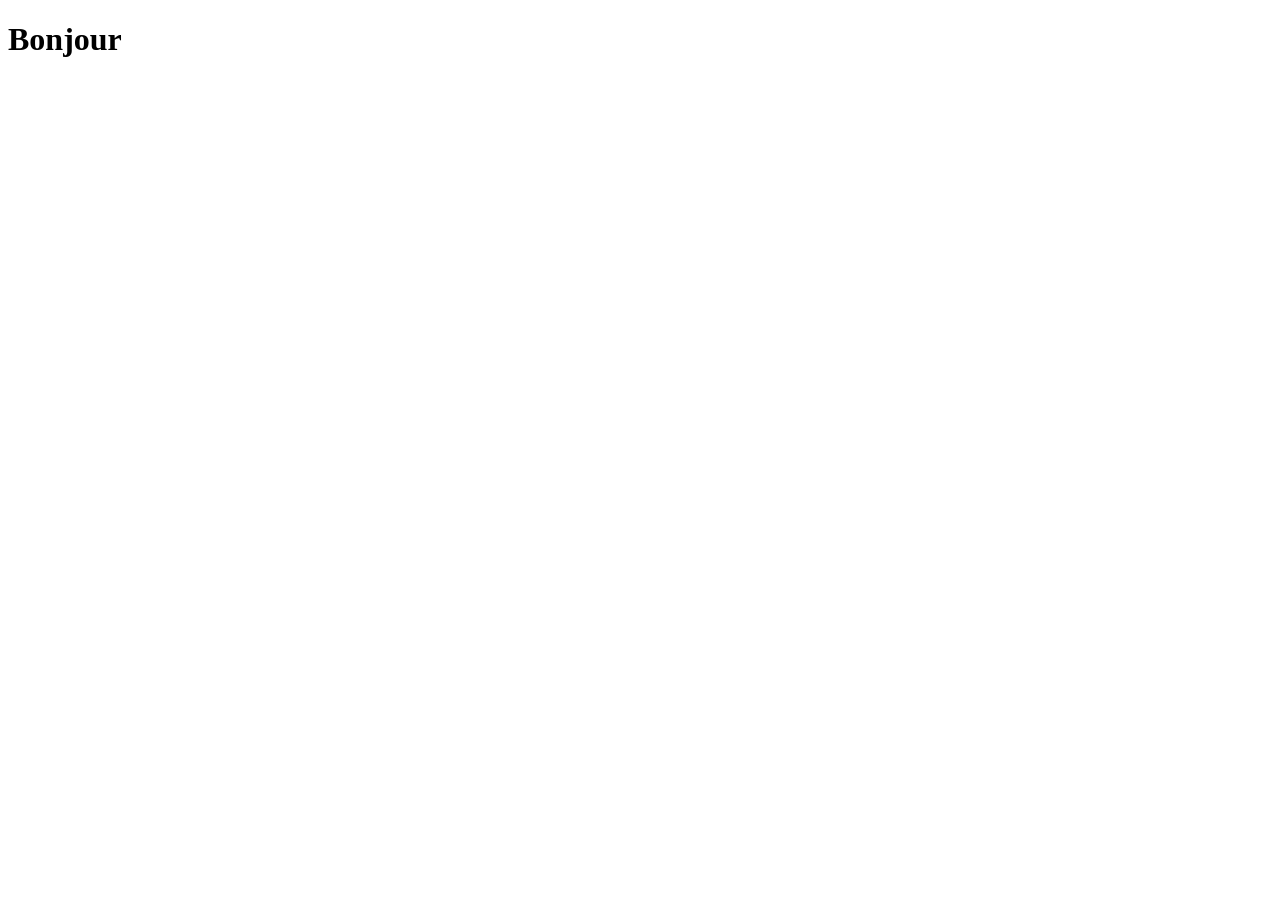
==== Page/affichage.html @ c27e04f3 "trois" ====
<!DOCTYPE html>
<html lang="en">
<head>
    <meta charset="UTF-8">
    <meta name="viewport" content="width=device-width, initial-scale=1.0">
    <title>Projet</title>
</head>
<body>
    <h1>Bonjour</h1>
</body>
</html>
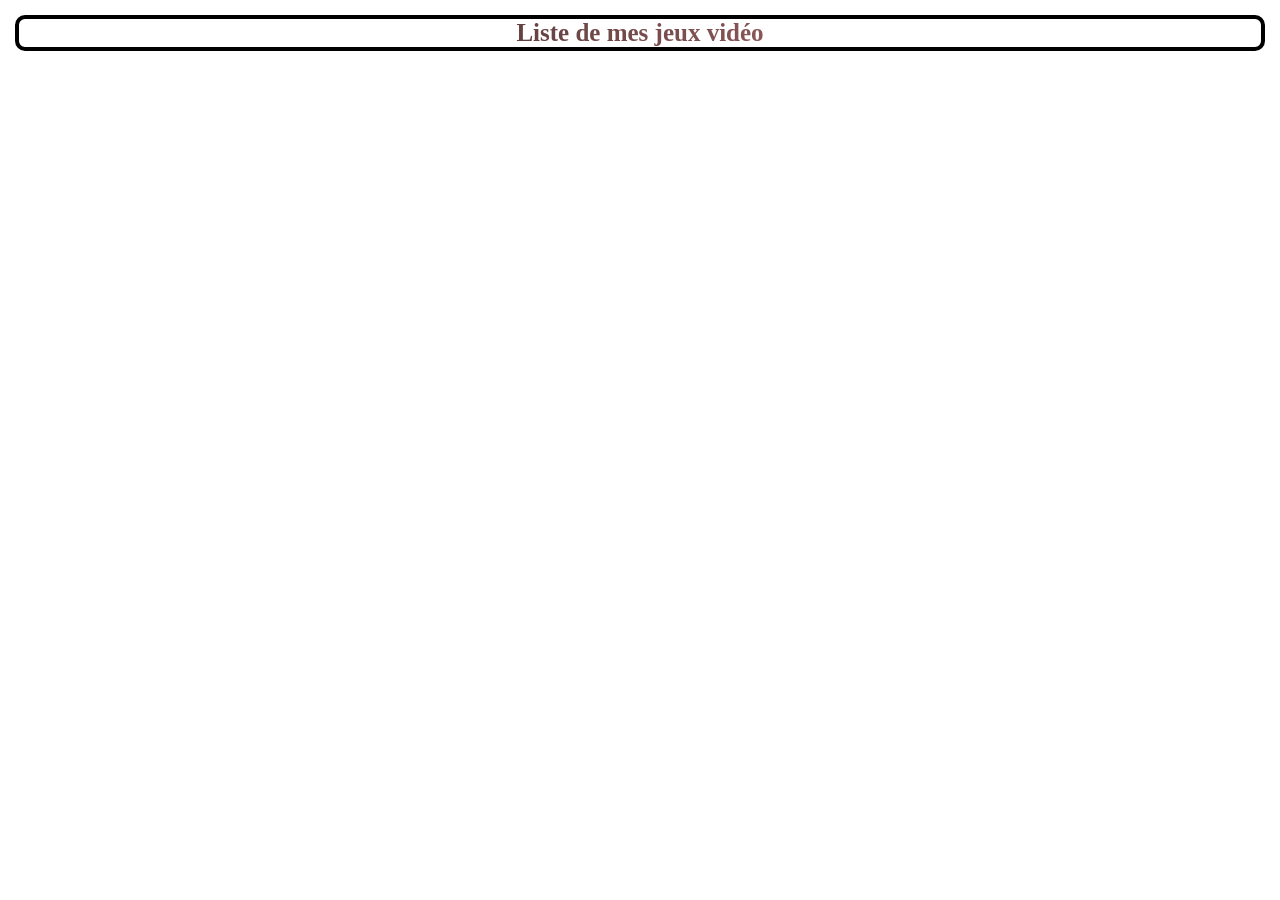
==== commit d5e7cf7e: "html,css" ====
--- a/Page/affichage.html
+++ b/Page/affichage.html
@@ -3,9 +3,10 @@
 <head>
     <meta charset="UTF-8">
     <meta name="viewport" content="width=device-width, initial-scale=1.0">
+    <link rel="stylesheet" href="/static/style.css">
     <title>Projet</title>
 </head>
 <body>
-    <h1>Bonjour</h1>
+    <h2>Liste de mes jeux vidéo</h2>
 </body>
 </html>
--- a/static/style.css
+++ b/static/style.css
@@ -0,0 +1,42 @@
+* {
+    margin: 0;
+    padding: 0;
+    box-sizing: border-box;
+}
+
+h2{
+    text-align: center;
+    margin:15px;
+    font-size: 25px;
+    border: 4px solid black;
+    border-radius:10px;
+   background: linear-gradient(to right, rgb(29, 25, 25), rgb(207, 126, 126));
+  -webkit-background-clip: text;
+  -webkit-text-fill-color: transparent;
+}
+.contenair{
+    margin:25px;
+    padding:25px;
+    text-align: center;
+}
+button{
+    border: 2px solid black;
+    border-radius: 10px;
+    padding:4px;
+}
+input{
+    border: 2px solid black;
+    padding: 2px;
+}
+.nav-barre{
+    border: 0px solid rgb(239, 236, 236);
+    border-radius: 15px;
+    display: flex;
+    justify-content: flex-start;
+    box-shadow: 15px 10px 5px grey;
+}
+.nav-barre h1{
+   margin-right: auto; 
+    font-size: 28px;
+    padding: 10px;
+}
